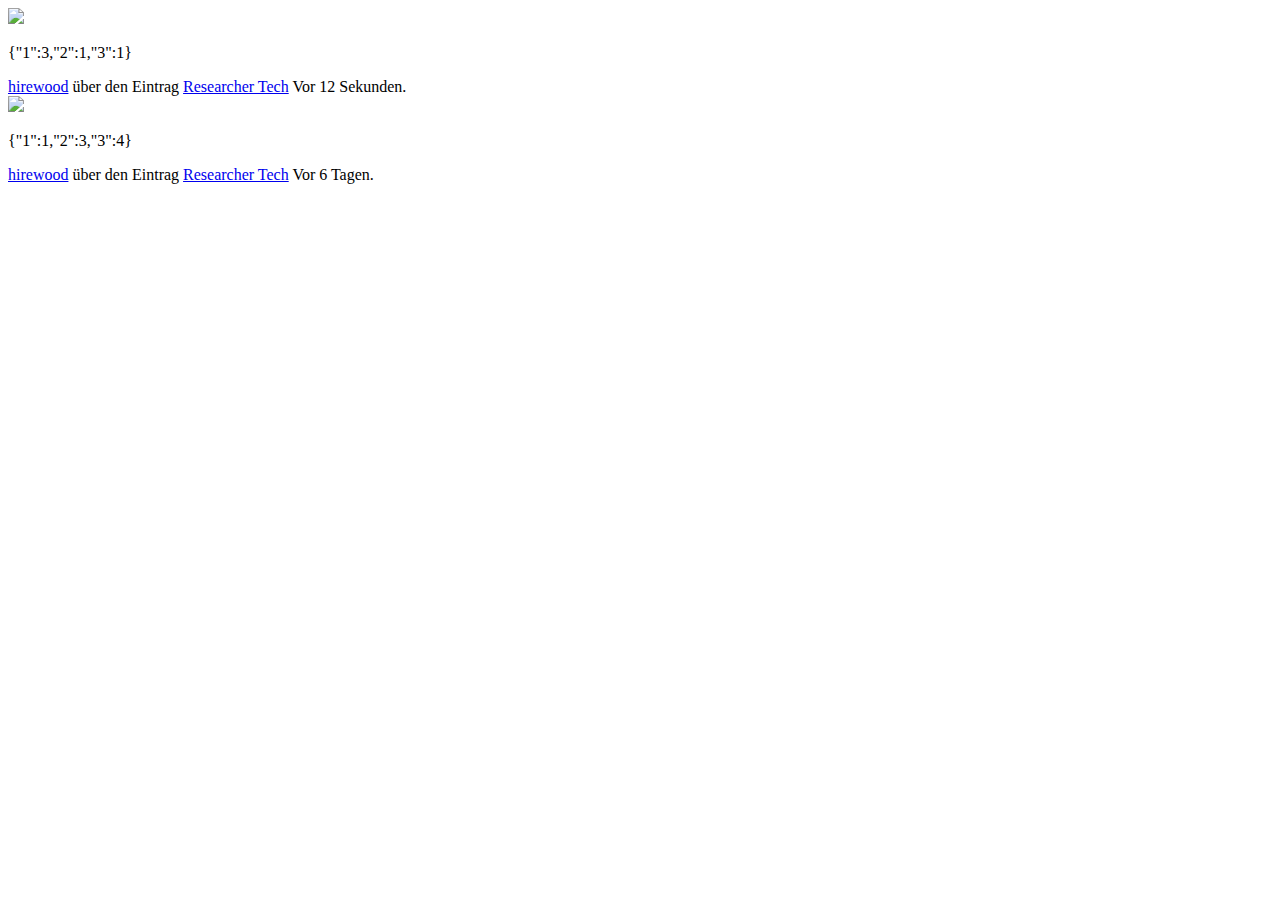
==== _old_index.html @ 93e15161 "wip" ====
<!DOCTYPE html>
<html lang="en">
  <head>
    <meta charset="UTF-8" />
    <meta http-equiv="X-UA-Compatible" content="IE=edge" />
    <meta name="viewport" content="width=device-width, initial-scale=1.0" />
    <title>Document</title>

    <link rel="preconnect" href="https://fonts.googleapis.com" />
    <link rel="preconnect" href="https://fonts.gstatic.com" crossorigin />
    <link
      href="https://fonts.googleapis.com/css2?family=Outfit:wght@100;200;300;400;500;600&display=swap"
      rel="stylesheet"
    />
  </head>
  <body>
    <!-- Create Rating -->
    <!-- <textarea id="testimonial_text"></textarea> -->

    <!-- Read Rating -->
    <div id="profile-testimonials-list">
      <div class="profile-testimonials-list">
        <div class="light_green testimonial" id="testimonial160880">
          <div class="testimonial-avatar">
            <a href="/de/hirewood"
              ><img
                src="https://user-assets.sharetribe.com/images/people/images/YAlF6LPqiF4Ai_RcMEb2TA/thumb/Rec_Scout.png?1615367655"
            /></a>
          </div>
          <div class="testimonial-details">
            <div class="testimonial-message">
              <p>{"1":3,"2":1,"3":1}</p>
            </div>
            <div class="testimonial-author">
              <a href="/de/hirewood">hirewood</a>
              über den Eintrag
              <a href="/de/listings/1393334-researcher-tech">Researcher Tech</a>
              Vor 12 Sekunden.
            </div>
          </div>
          <div class="positive testimonial-icon">
            <i class="ss-like positive"></i>
          </div>
        </div>
        <div class="light_green testimonial" id="testimonial160301">
          <div class="testimonial-avatar">
            <a href="/de/hirewood"
              ><img
                src="https://user-assets.sharetribe.com/images/people/images/YAlF6LPqiF4Ai_RcMEb2TA/thumb/Rec_Scout.png?1615367655"
            /></a>
          </div>
          <div class="testimonial-details">
            <div class="testimonial-message">
              <p>{"1":1,"2":3,"3":4}</p>
            </div>
            <div class="testimonial-author">
              <a href="/de/hirewood">hirewood</a>
              über den Eintrag
              <a href="/de/listings/1393334-researcher-tech">Researcher Tech</a>
              Vor 6 Tagen.
            </div>
          </div>
          <div class="positive testimonial-icon">
            <i class="ss-like positive"></i>
          </div>
        </div>
      </div>
      <div class="row load-more-link"></div>
    </div>
  </body>

  <!-- FOR THE PAGE --->
  <!-- custom head code-->
  <!-- The Jitsy Modal -->
  <div class="custom-modal jitsi" style="display: none">
    <!-- Modal content -->
    <div class="custom-modal-content">
      <span class="custom-modal-close">&times;</span>
      <div class="custom-modal-inner-wrapper">
        <p>
          <svg height="22" width="22" viewBox="0 0 22 22">
            <path
              fill-rule="evenodd"
              clip-rule="evenodd"
              d="M18.792 15.583h-3.37a8.607 8.607 0 00-.482-1.833h3.388c.003-.066.005-.142.005-.23 0-3.39-.802-4.353-3.666-4.353-.745 0-1.35.065-1.839.221a4.57 4.57 0 00-1.37-3.494 3.208 3.208 0 115.875 1.85c2.08.788 2.834 2.714 2.834 5.777 0 1.375-.459 2.062-1.375 2.062zm-2.75-9.625a1.375 1.375 0 11-2.75 0 1.375 1.375 0 012.75 0zM3.437 20.167c-1.069 0-1.604-.764-1.604-2.292 0-3.493.926-5.655 3.5-6.486a3.667 3.667 0 115.833 0c2.575.831 3.5 2.993 3.5 6.486 0 1.528-.534 2.292-1.604 2.292H3.438zm6.646-11a1.833 1.833 0 11-3.666 0 1.833 1.833 0 013.666 0zm2.75 8.708c0 .196-.01.349-.025.458H3.692a3.738 3.738 0 01-.025-.458c0-3.856 1.036-5.042 4.583-5.042s4.583 1.186 4.583 5.042z"
            ></path>
          </svg>
          Vereinbare einen Video Call mit ausgewählten Ansprechpartnern. Bitte
          beachte folgende Schritte zur Eröffnung deines Calls:
        </p>
        <ul>
          <li>Wähle Video Call</li>
          <li>Beitreten</li>
          <li>Person einladen</li>
          <li>Link kopieren</li>
          <li>Link in hirewood Chat einfügen</li>
        </ul>

        <p>
          Bei Nutzung der Video Call Software zählen die AGB und
          Datenschutzbestimmungen von Jitsi.
        </p>
      </div>
      <a
        href="https://apps.hirewood.com/jitsi"
        class="message-button-link"
        target="_blank"
        >Videchat starten</a
      >
    </div>
  </div>

  <!-- The Information Modal -->
  <div class="custom-modal search-information" style="display: none">
    <!-- Modal content -->
    <div class="custom-modal-content">
      <span class="custom-modal-close">&times;</span>
      <div class="custom-modal-inner-wrapper">
        <h5>Die hirewood Suche:</h5>
        <p>
          Hier finden Sie alle Kriterien, die Sie brauchen, um Ihre Berater:in
          und/oder Kandidat:in zu finden.
        </p>
        <p>
          Oben links angefangen können Sie zwischen Berater:in oder Kandidat:in
          auswählen um die Suche zu filtern.
        </p>
        <p>
          Außerdem empfehlen wir die Kriterien von oben nach unten zu befüllen
          und bei Unsicherheiten die Felder eher frei zu lassen. Bitte auf die
          Anmerkungen (max. 1) achten, hier ist immer nur ein Feld auszuwählen.
        </p>
        <p>
          Sie suchen ein bestimmtes Stichwort? Dann nutzen Sie gerne die
          Suchleiste oben.
        </p>
      </div>
    </div>
  </div>
  <link rel="preconnect" href="https://fonts.googleapis.com" />
  <link rel="preconnect" href="https://fonts.gstatic.com" crossorigin />
  <link
    href="https://fonts.googleapis.com/css2?family=Outfit:wght@100;200;300;400;500;600&display=swap"
    rel="stylesheet"
  />
  <link
    href="https://sajadghawami.github.io/hirewood-homepage/public/main.css"
    rel="stylesheet"
  />
  <script src="https://code.jquery.com/jquery-3.6.0.slim.min.js"></script>
  <script src="https://sajadghawami.github.io/hirewood-homepage/public/root/lz-string.min.js"></script>
  <script src="https://sajadghawami.github.io/hirewood-homepage/public/root/injected.js"></script>
  <link
    href="https://sajadghawami.github.io/hirewood-homepage/public/root/injected.css"
    rel="stylesheet"
  />
  <script
    type="text/javascript"
    src="https://cdn.jsdelivr.net/npm/emailjs-com@2/dist/email.min.js"
  ></script>
  <script type="text/javascript">
    (function () {
      emailjs.init("user_VIpPTgE6zDdygtV99WPbk");
    })();
  </script>
  <style>
    /* remove the these here because otherwise they will be visible on first paint */
    #admin_transactions_count,
    #admin_transactions {
      display: none;
    }

    /* homepage */
    .marketplace-lander .search-form {
      display: none;
    }
    /*  the comment box */
    #comment-form,
    .listing_comment_content_text_area,
    .comment-content p {
      display: none;
    }
    /*  the contact form */
    .new-feedback-form {
      display: none;
    }

    /* we remove the button here, but add it later with jquery
    because otherwise it will be visible  */
    .AddNewListingButton {
      display: none !important;
    }

    /* remove the startpage from the menu */
    /* .MenuContent > div:nth-child(3) {
      display: none;
    } */
  </style>
  <!-- Start of HubSpot Embed Code -->
  <!-- OLD -->
  <!-- <script
    type="text/javascript"
    id="hs-script-loader"
    async
    defer
    src="//js.hs-scripts.com/9485849.js"
  ></script> -->
  <!-- End of HubSpot Embed Code -->
  <!-- Google Tag Manager -->
  <script>
    (function (w, d, s, l, i) {
      w[l] = w[l] || [];
      w[l].push({ "gtm.start": new Date().getTime(), event: "gtm.js" });
      var f = d.getElementsByTagName(s)[0],
        j = d.createElement(s),
        dl = l != "dataLayer" ? "&l=" + l : "";
      j.async = true;
      j.src = "https://www.googletagmanager.com/gtm.js?id=" + i + dl;
      f.parentNode.insertBefore(j, f);
    })(window, document, "script", "dataLayer", "GTM-M5PHFMZ");
  </script>
  <!-- End Google Tag Manager -->

  <!--  custom head code end -->
  <!--  -->
  <!--  -->
  <!-- Custom Body Code -->
  <!-- <script type="text/javascript">
    // accordion
    var acc = document.getElementsByClassName("accordion");
    var i;
    for (i = 0; i < acc.length; i++) {
      acc[i].addEventListener("click", function () {
        this.classList.toggle("active");
        var panel = this.nextElementSibling;
        if (panel.style.maxHeight) {
          panel.style.maxHeight = null;
        } else {
          panel.style.maxHeight = panel.scrollHeight + "px";
        }
      });
    }
  </script> -->

  <!-- Google Tag Manager (noscript) -->
  <noscript
    ><iframe
      src="https://www.googletagmanager.com/ns.html?id=GTM-M5PHFMZ"
      height="0"
      width="0"
      style="display: none; visibility: hidden"
    ></iframe
  ></noscript>
  <!-- End Google Tag Manager (noscript) -->
  <!-- Custom Body Code  -->
</html>
<!-- <--- REMOVE THE HTML TAG IF YOU UPDATE --->
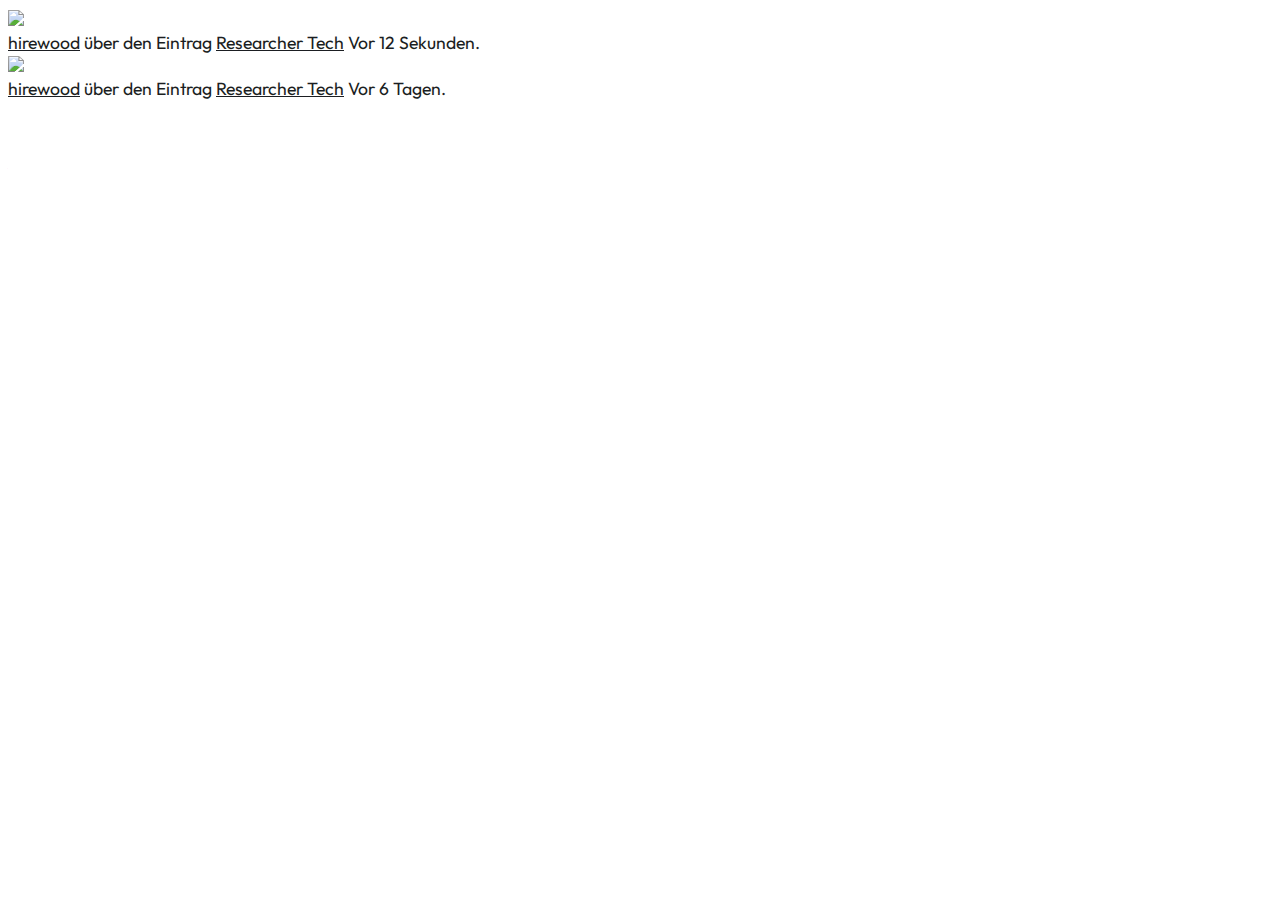
==== commit a8396e88: "changed url" ====
--- a/_old_index.html
+++ b/_old_index.html
@@ -144,14 +144,14 @@
     rel="stylesheet"
   />
   <link
-    href="https://sajadghawami.github.io/hirewood-homepage/public/main.css"
+    href="https://hirewood.github.io/hirewood-homepage/public/main.css"
     rel="stylesheet"
   />
   <script src="https://code.jquery.com/jquery-3.6.0.slim.min.js"></script>
-  <script src="https://sajadghawami.github.io/hirewood-homepage/public/root/lz-string.min.js"></script>
-  <script src="https://sajadghawami.github.io/hirewood-homepage/public/root/injected.js"></script>
+  <script src="https://hirewood.github.io/hirewood-homepage/public/root/lz-string.min.js"></script>
+  <script src="https://hirewood.github.io/hirewood-homepage/public/root/injected.js"></script>
   <link
-    href="https://sajadghawami.github.io/hirewood-homepage/public/root/injected.css"
+    href="https://hirewood.github.io/hirewood-homepage/public/root/injected.css"
     rel="stylesheet"
   />
   <script
